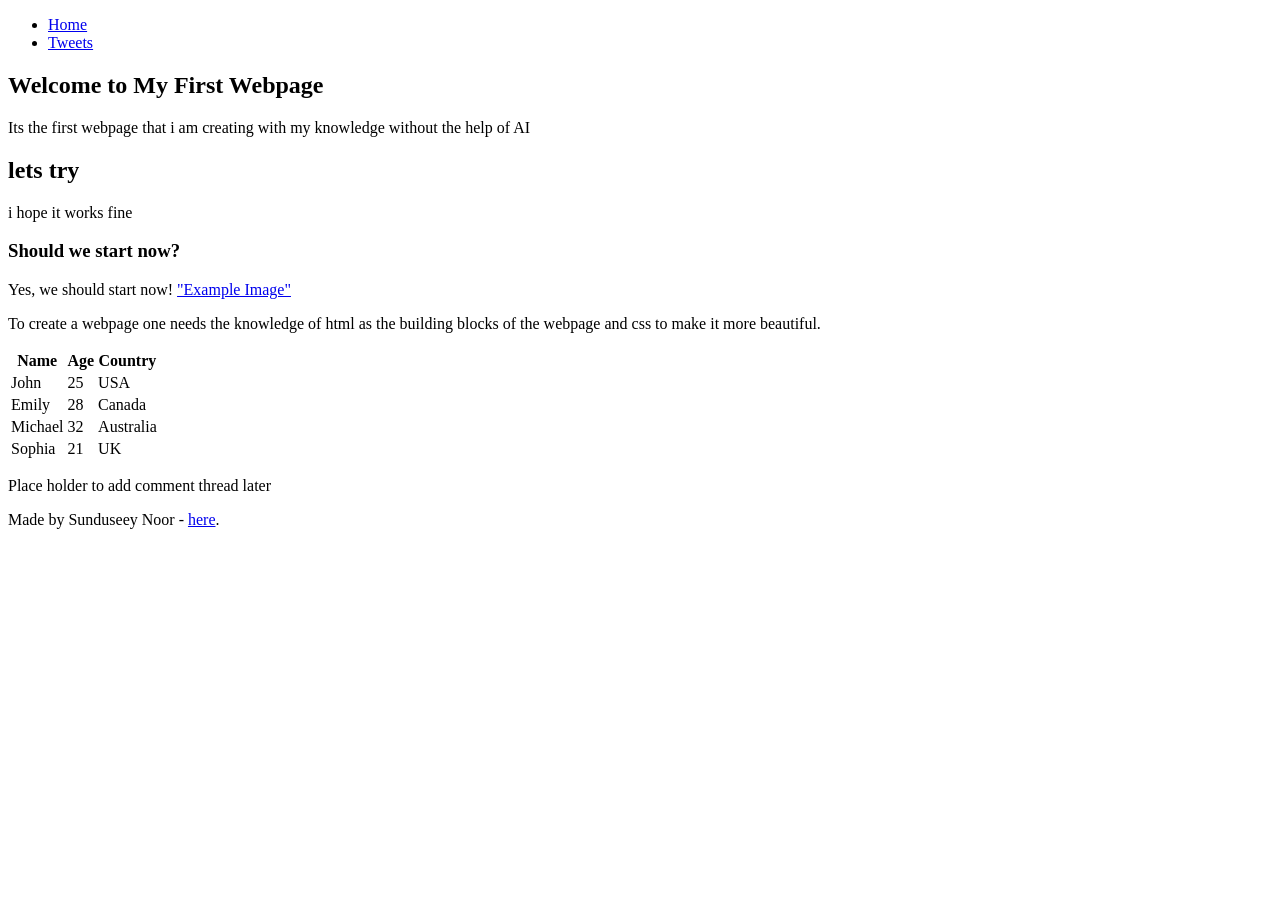
==== css_basic/index.html @ 7b5cdf9e "Moved files to css basic" ====
<!DOCTYPE html>
<html lang="en">
<head>
    <meta charset="UTF-8">
    <meta name="viewport" content="width=device-width, initial-scale=1.0">
    <title>My first webpage</title>
</head>
<body>
    <header>
    <ul>
        <li><a href="index.html">Home</a></li>
        <li><a href="tweets.html">Tweets</a></li>
    </ul>
    </header>
    <main>
    <article>
        <h1>Welcome to My First Webpage</h1>
        <p>Its the first webpage that i am creating with my knowledge without the help of AI</p>
        <h2>lets try</h2>
        <p>i hope it works fine</p>
        <h3>Should we start now?</h3>
        <p>Yes, we should start now!
            <a href="https://i.ibb.co/gTDZZT8/ALX-Logo-07.png">"Example Image"</a>
        </p>
        <p>To create a webpage one needs the knowledge of html as the building blocks of the webpage and css to make it more beautiful.
        </p>
        <table>
            <thead>
                <tr>
                    <th>Name</th>
                    <th>Age</th>
                    <th>Country</th>
                </tr>
                </thead>
                <tbody>
                <tr>
                    <td>John</td>
                    <td>25</td>
                    <td>USA</td> 
                </tr>
                <tr>
                    <td>Emily</td>
                    <td>28</td>
                    <td>Canada</td> 
                </tr>
                <tr>
                    <td>Michael</td>
                    <td>32</td>
                    <td>Australia</td>
                </tr>
                <tr>
                    <td>Sophia</td>
                    <td>21</td>
                    <td>UK</td>
                </tr>
            </tbody>
        </table>             
    </article>
    <aside>
        <p>Place holder to add comment thread later</p>
    </aside>
    </main>
    <footer>
        <p>Made by Sunduseey Noor - <a href="https://your-link.com" target="_blank">here</a>.</p>
    </footer>
</body>
</html>
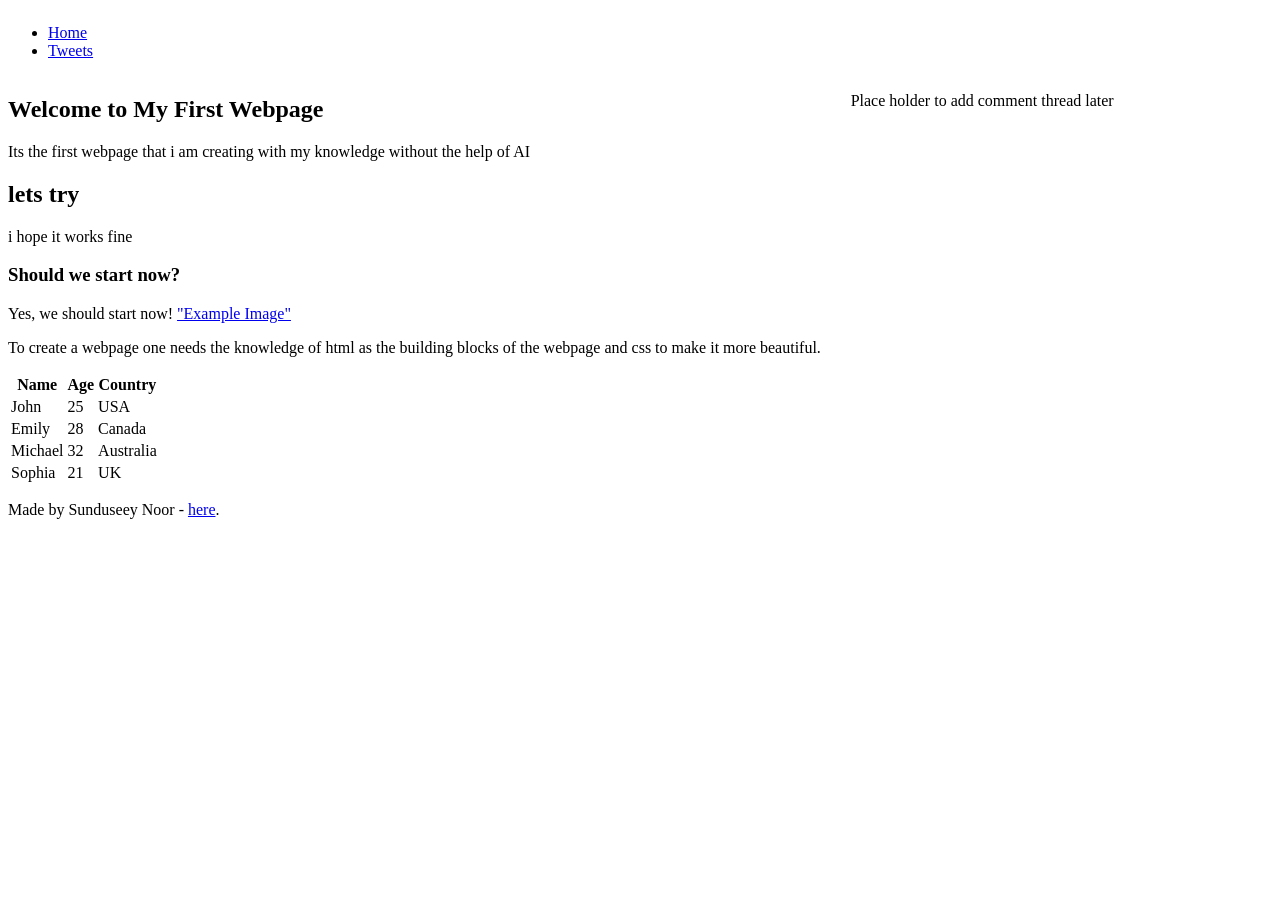
==== commit d5b408f5: "Trying out css" ====
--- a/css_basic/index.html
+++ b/css_basic/index.html
@@ -3,6 +3,8 @@
 <head>
     <meta charset="UTF-8">
     <meta name="viewport" content="width=device-width, initial-scale=1.0">
+    <link href="base.css" rel="stylesheet">
+    <link href="style.css" rel="stylesheet">
     <title>My first webpage</title>
 </head>
 <body>
--- a/css_basic/style.css
+++ b/css_basic/style.css
@@ -0,0 +1,22 @@
+ 
+  body{
+    display: flex;
+    flex-direction: column;
+  }
+ 
+  main{
+    display:flex;
+    flex-direction: row;
+    flex: 1;
+    flex:auto;
+  }
+
+  article{
+    flex: 2;
+    overflow-y:auto;
+  }
+
+  aside{
+    flex: 1;
+    overflow-y:auto
+  }
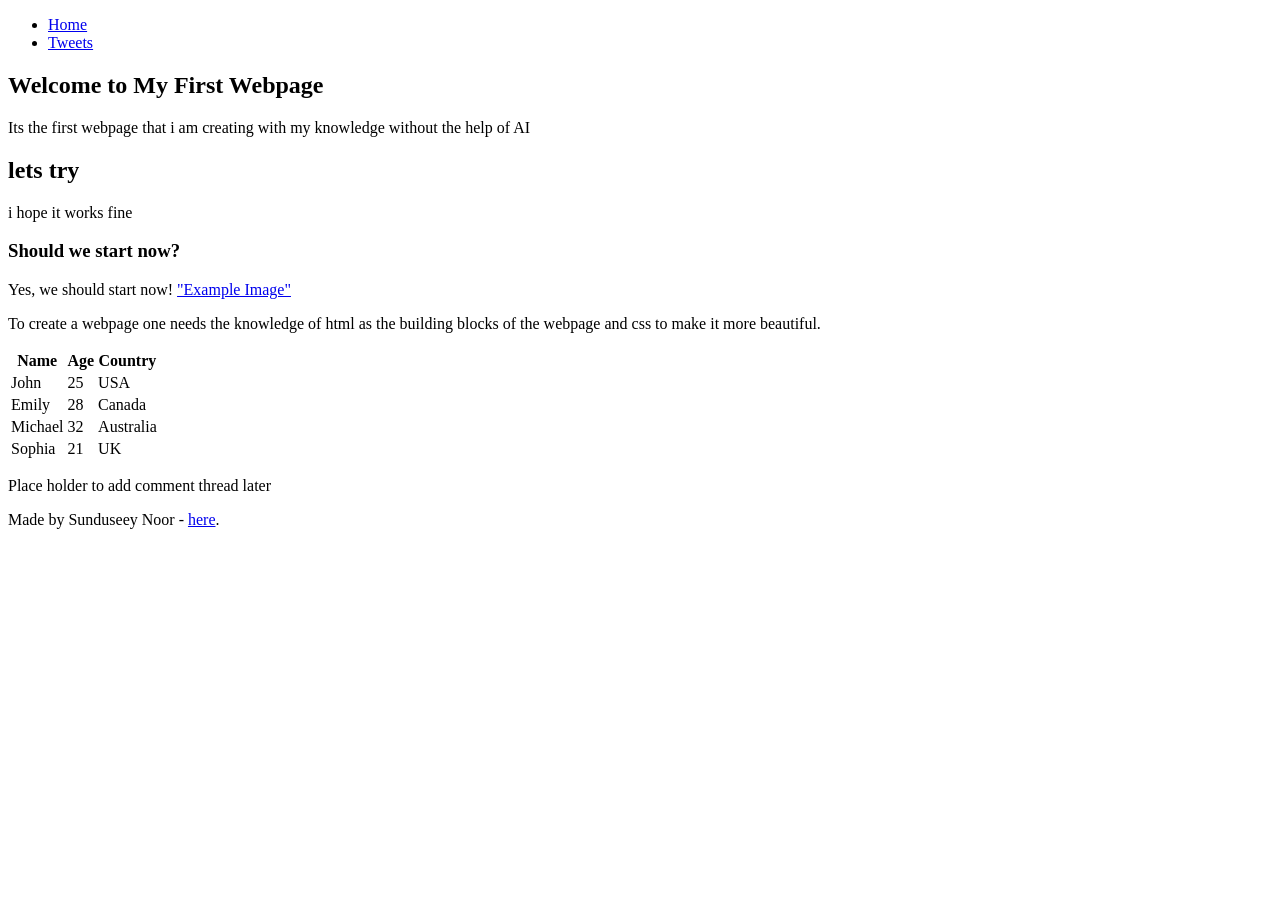
==== commit 54c0c6d0: "Added another line of code" ====
--- a/css_basic/index.html
+++ b/css_basic/index.html
@@ -8,6 +8,7 @@
     <title>My first webpage</title>
 </head>
 <body>
+    <class="works_on_smartphones">
     <header>
     <ul>
         <li><a href="index.html">Home</a></li>
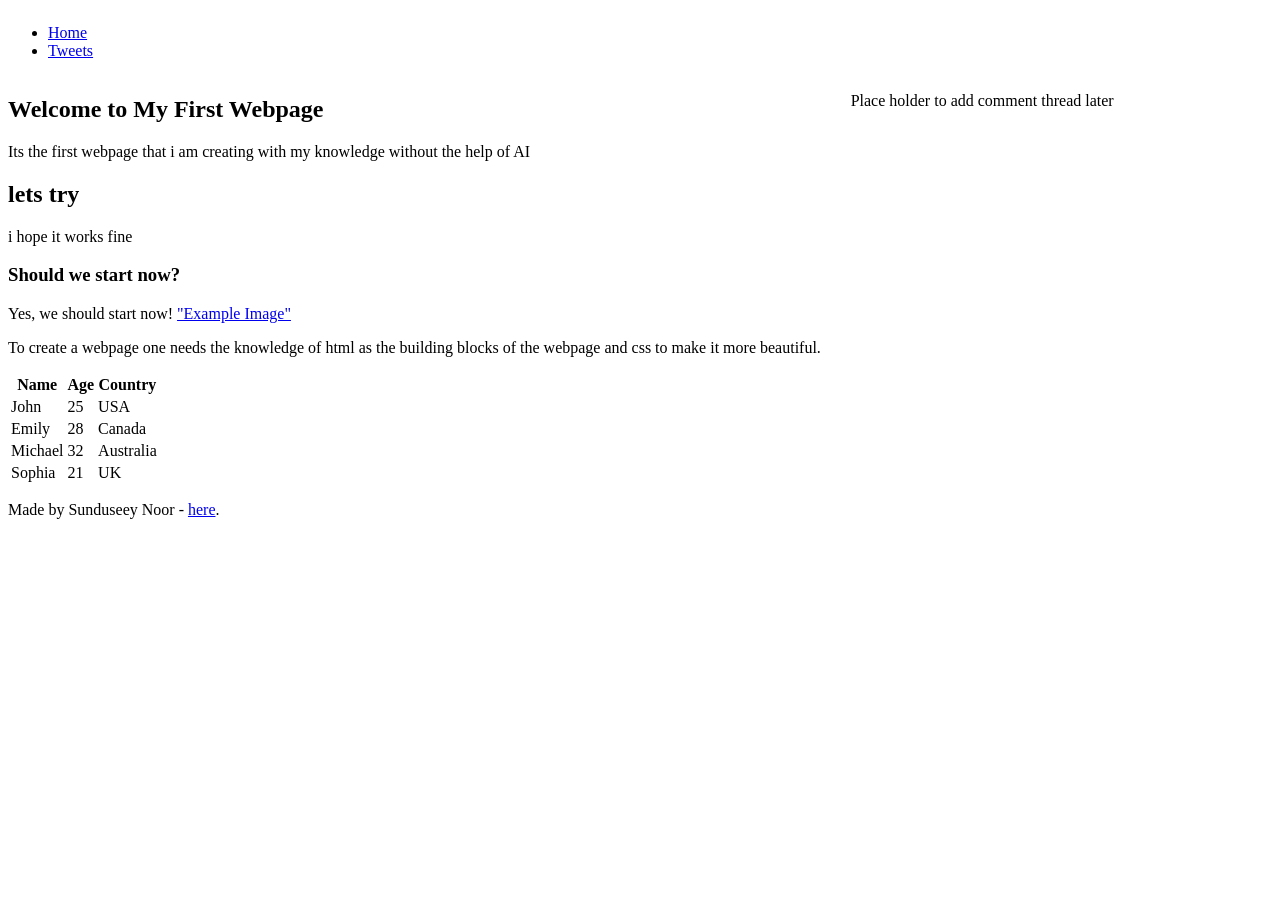
==== commit 0b288963: "lets try again" ====
--- a/css_basic/index.html
+++ b/css_basic/index.html
@@ -8,7 +8,7 @@
     <title>My first webpage</title>
 </head>
 <body>
-    <class="works_on_smartphones">
+    <class="works_on_smartphone">
     <header>
     <ul>
         <li><a href="index.html">Home</a></li>
--- a/css_basic/base.css
+++ b/css_basic/base.css
@@ -0,0 +1,22 @@
+ 
+  body{
+    display: flex;
+    flex-direction: column;
+  }
+ 
+  main{
+    display:flex;
+    flex-direction: row;
+    flex: 1;
+    flex:auto;
+  }
+
+  article{
+    flex: 2;
+    overflow-y:auto;
+  }
+
+  aside{
+    flex: 1;
+    overflow-y:auto
+  }
--- a/css_basic/style.css
+++ b/css_basic/style.css
@@ -0,0 +1,22 @@
+ 
+  body{
+    display: flex;
+    flex-direction: column;
+  }
+ 
+  main{
+    display:flex;
+    flex-direction: row;
+    flex: 1;
+    flex:auto;
+  }
+
+  article{
+    flex: 2;
+    overflow-y:auto;
+  }
+
+  aside{
+    flex: 1;
+    overflow-y:auto
+  }
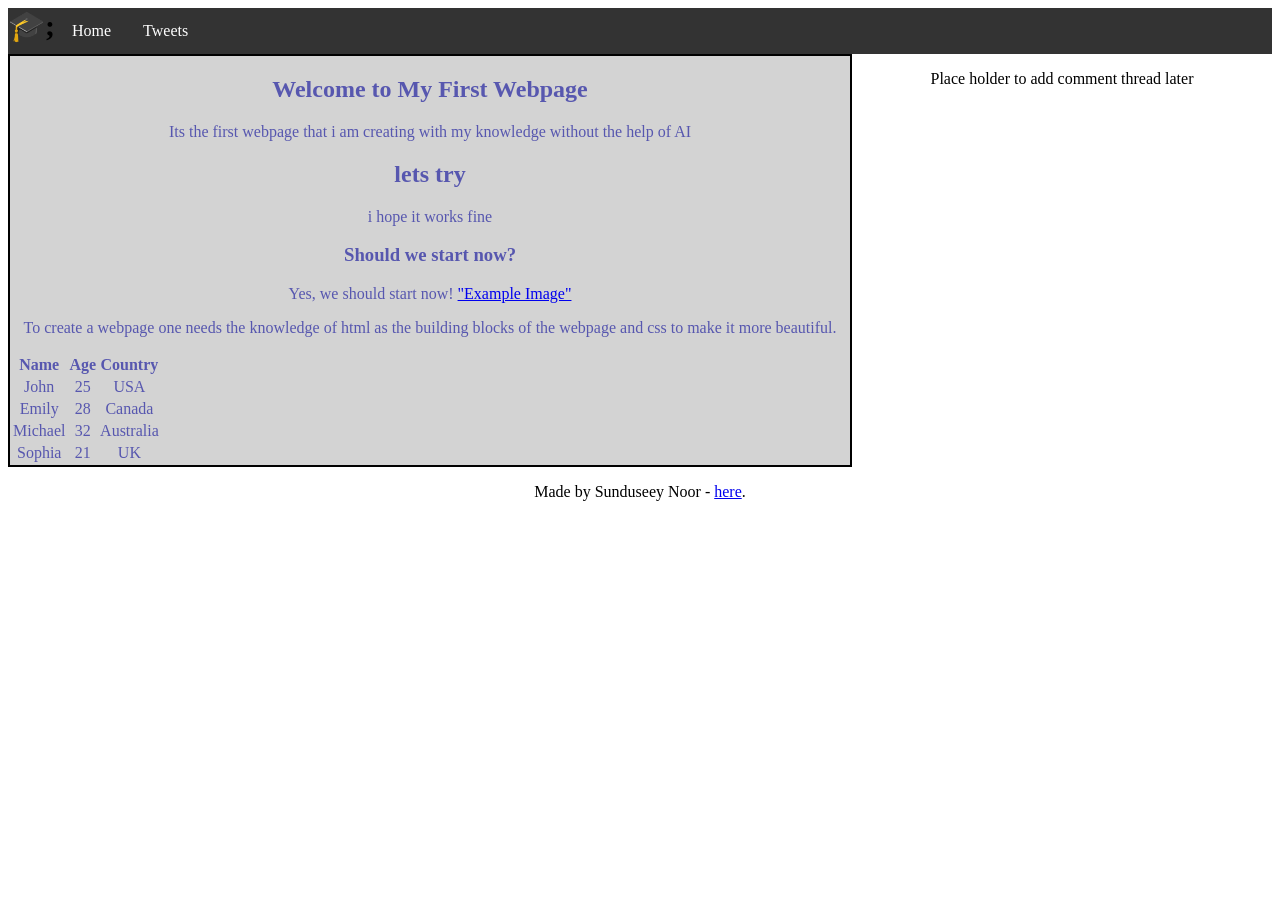
==== commit 3d017089: "lets try again" ====
--- a/css_basic/index.html
+++ b/css_basic/index.html
@@ -11,6 +11,7 @@
     <class="works_on_smartphone">
     <header>
     <ul>
+        <li class="logo">🎓;</li>
         <li><a href="index.html">Home</a></li>
         <li><a href="tweets.html">Tweets</a></li>
     </ul>
@@ -67,4 +68,4 @@
         <p>Made by Sunduseey Noor - <a href="https://your-link.com" target="_blank">here</a>.</p>
     </footer>
 </body>
-</html>+</html>
--- a/css_basic/style.css
+++ b/css_basic/style.css
@@ -2,6 +2,7 @@
   body{
     display: flex;
     flex-direction: column;
+    text-align: center;
   }
  
   main{
@@ -14,9 +15,44 @@
   article{
     flex: 2;
     overflow-y:auto;
+    color: rgb(87, 87, 175);
+    border: 2px solid black;
+    background-color: lightgray;
+
   }
 
   aside{
     flex: 1;
     overflow-y:auto
-  }+  }
+
+  .logo {
+    font-size: 30px;
+    font-weight: bold;
+    margin-right: 1px;
+  }
+
+  nav {
+    background-color: lightblue;
+    padding: 10px;
+    margin-bottom: 15px;
+  }
+
+ul {
+  list-style-type: none;
+  margin: 0;
+  padding: 0;
+  background-color: #333333;
+  display: flex;
+}
+
+ul li a {
+  display: block;
+  color: white;
+  padding: 14px 16px;
+  text-decoration: none;
+}
+
+ul li a:hover {
+  background-color: #111111;
+}
